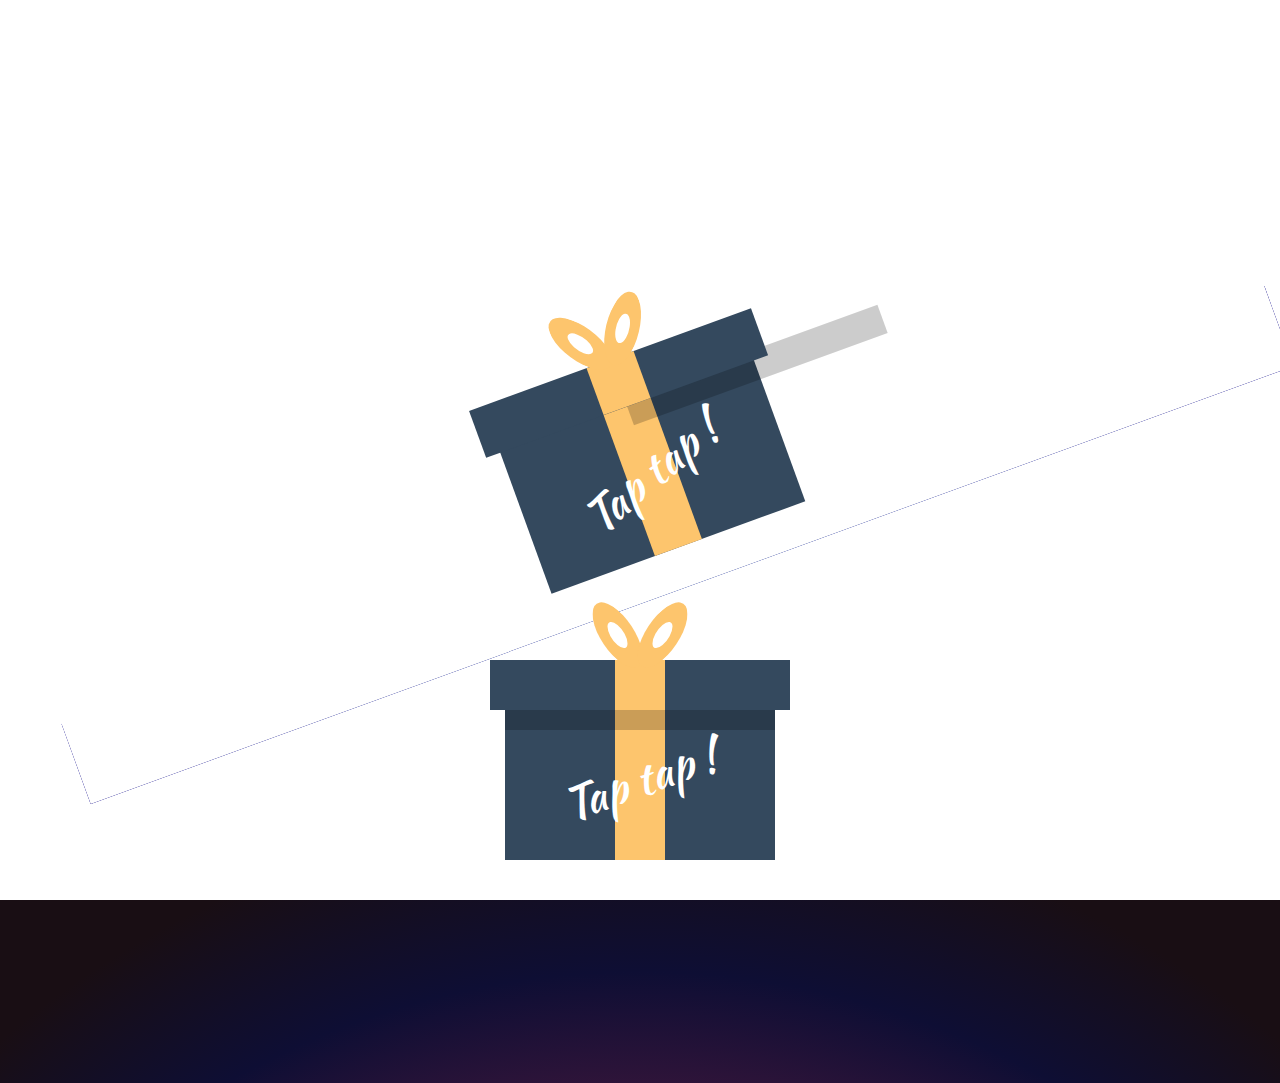
==== index.html @ 87bf0b77 "Update index.html" ====
<!DOCTYPE html>
<html lang="en" >

<head>
  <meta charset="UTF-8">
  <title>kartu ultah</title>
  <link rel="stylesheet" href="css/normalize.min.css">

      <link rel="stylesheet" href="css/style.css">
</head>

<body>

  <div class='moon'>
  <div class='crater1'></div>
  <div class='crater2'></div>
  <div class='crater3'></div>
</div>
<canvas id="canvas"></canvas>
<div id="sea"></div>
<div id="beach"></div>
<img src="https://dl.dropbox.com/s/2k0mtrxc2dqurmh/jumping.png" alt="jumping-people" id="people" />
<img src="https://dl.dropbox.com/s/zoftkmdxyyqr8ce/belair.png" alt="jumping-people" id="car" />

<div id="merrywrap" class="merrywrap">

  <!-- for confetti -->
  <span id="point1" style="display: block;"></span>
  <span id="point2" style="display: block; float: right;"></span>

  <!-- for countdown -->
  <div id="countdown" style="display: none;">
    <h1>Kurang</h1>
    <h1 id="timer">0 Hari 0 Jam 0 Menit 0 Detik</h1>
    <h1>Lagi</h1>
  </div>

  <div class="giftbox">
    <div class="cover">
      <div></div>
    </div>
    <div class="box"></div>
  </div>
  <div class="icons">
    <div class="row"> <!DOCTYPE html>
<html lang="en" >

<head>
  <meta charset="UTF-8">
  <title>kartu ultah</title>

      <link rel="stylesheet" href="css/style.css">
</head>

<body>

  <div class='moon'>
  <div class='crater1'></div>
  <div class='crater2'></div>
  <div class='crater3'></div>
</div>
<canvas id="canvas"></canvas>
<div id="sea"></div>
<div id="beach"></div>
<img src="https://dl.dropbox.com/s/2k0mtrxc2dqurmh/jumping.png" alt="jumping-people" id="people" />
<img src="https://dl.dropbox.com/s/zoftkmdxyyqr8ce/belair.png" alt="jumping-people" id="car" />

<div id="merrywrap" class="merrywrap">

  <!-- for confetti -->
  <span id="point1" style="display: block;"></span>
  <span id="point2" style="display: block; float: right;"></span>

  <!-- for countdown -->
  <div id="countdown" style="display: none;">
    <h1>Kurang</h1>
    <h1 id="timer">0 Hari 0 Jam 0 Menit 0 Detik</h1>
    <h1>Lagi</h1>
  </div>

  <div class="giftbox">
    <div class="cover">
      <div></div>
    </div>
    <div class="box"></div>
  </div>
  <div class="icons">
    <div class="row"> 
      <span>S</span>
      <span>E</span>
      <span>L</span>
      <span>A</span>
      <span>M</span>
      <span>A</span>
      <span>T</span>
    </div>
    <div class="row"> 
      <span>U</span>
      <span>L</span>
      <span>A</span>
      <span>N</span>
      <span>G</span>
      <span> </span>
      <span>T</span>
      <span>A</span>
      <span>H</span>
      <span>U</span>
      <span>N</span>
    </div>
    <div class="row" id="born"></div>
    <div id="name" class="row"></div>
  </div>
</div>

/* <div id="video">
<iframe width="255" height="155" src="https://www.youtube.com/embed/KDxJlW6cxRk?controls=0&loop=1" frameborder="0" allowfullscreen></iframe>
</div>
*/
  
  <div id="video"></div>
 
  <script src='js/confetti.js'></script>
  <script  src="js/index.js"></script>
  <script src="js/countdown.js"></script>




</body>

</html>

      <span>S</span>
      <span>E</span>
      <span>L</span>
      <span>A</span>
      <span>M</span>
      <span>A</span>
      <span>T</span>
    </div>
    <div class="row"> 
      <span>U</span>
      <span>L</span>
      <span>A</span>
      <span>N</span>
      <span>G</span>
      <span> </span>
      <span>T</span>
      <span>A</span>
      <span>H</span>
      <span>U</span>
      <span>N</span>
    </div>
    <div class="row" id="born"></div>
    <div id="name" class="row"></div>
  </div>
</div>

  
  <div id="video"></div>
 
  <script  src="js/index.js"></script>
  <script src="js/countdown.js"></script>




</body>

</html>
---- css/style.css ----
/* Kaushan+Script, oregano, sail */
/* latin-ext */
@font-face {
  font-family: 'Kaushan Script';
  font-style: normal;
  font-weight: 400;
  src: local('Kaushan Script'), local('KaushanScript-Regular'), url(../fonts/vm8vdRfvXFLG3OLnsO15WYS5DG72wNJHMw.woff2) format('woff2');
  unicode-range: U+0100-024F, U+0259, U+1E00-1EFF, U+2020, U+20A0-20AB, U+20AD-20CF, U+2113, U+2C60-2C7F, U+A720-A7FF;
}
/* latin */
@font-face {
  font-family: 'Kaushan Script';
  font-style: normal;
  font-weight: 400;
  src: local('Kaushan Script'), local('KaushanScript-Regular'), url(../fonts/vm8vdRfvXFLG3OLnsO15WYS5DG74wNI.woff2) format('woff2');
  unicode-range: U+0000-00FF, U+0131, U+0152-0153, U+02BB-02BC, U+02C6, U+02DA, U+02DC, U+2000-206F, U+2074, U+20AC, U+2122, U+2191, U+2193, U+2212, U+2215, U+FEFF, U+FFFD;
}

html, body, .container {
  height: 100%;
  font-family: 'Kaushan Script','Sail', cursive;
}

body {
  background: #e74;
  overflow: hidden;
  background-image: linear-gradient(to bottom, #190e14, #0d0d4b 30%, #c76075 80%, #e9b64b 95%);
  background-image: radial-gradient(circle at center bottom, #FD8702, #CC3051 15%, #0E0E34 75%, #190e14 90%);
}

div#beach,
canvas#canvas {
  position: absolute;
  top: 0;
  left: 0;
  width: 100%;
  height: 100%;
}

div#countdown h1 {
  text-align: center;
}

div#beach {
  background-image: url(https://dl.dropbox.com/s/oe0oce2udq44bj5/beachsil2.png);@import url("https://fonts.googleapis.com/css2?family=Indie+Flower");
html, body, .container {
  height: 100%;
  font-family: 'Indie Flower','Sail', cursive;
}

body {
  background: #e74;
  overflow: hidden;
  background-image: linear-gradient(to bottom, #190e14, #0d0d4b 30%, #c76075 80%, #e9b64b 95%);
  background-image: radial-gradient(circle at center bottom, #e9b64b, #c76075 15%, #0d0d4b 75%, #190e14 90%);
}

div#beach,
canvas#canvas {
  position: absolute;
  top: 0;
  left: 0;
  width: 100%;
  height: 100%;
}

div#beach {
  background-image: url(https://dl.dropbox.com/s/oe0oce2udq44bj5/beachsil2.png);
  /* background-size: cover; */
  background-position: bottom right;
  background-size: 1700px;
  background-repeat: no-repeat;
}

div#video {
  position: absolute;
  right: 243px;
  bottom: 200px;
}

div#video iframe {
  width: 255px;
  height: 155px;
}

#people {
  position: absolute;
  bottom: 65px;
  left: 40px;
  width: 140px;
}

#car {
  position: absolute;
  bottom: 46px;
  left: 180px;
  width: 230px;
}

div#sea {
  background-color: blue;
  height: 85px;
  position: absolute;
  bottom: 0;
  left: 0;
  width: 100%;
  background-image: radial-gradient(circle at center top, #23485a, #0d0246);
}

.merrywrap {
  position: absolute;
  right: 0px;
  left: 0px;
  bottom: 0px;
  top: 0px;
  background-color: #d44;
  transition: background-color .5s ease;
}

.giftbox {
  position: absolute;
  width: 300px;
  height: 200px;
  left: 50%;
  margin-left: -150px;
  bottom: 40px;
  z-index: 10;
}
.giftbox > div {
  background: #34495e;
  position: absolute;
}
.giftbox > div:after, .giftbox > div:before {
  position: absolute;
  content: "";
  top: 0;
}
.giftbox:after {
  position: absolute;
  color: #fff;
  width: 100%;
  content: "Click Me!";
  left: 0;
  bottom: 0;
  font-size: 24px;
  text-align: center;
  transform: rotate(-20deg);
  transform-origin: 0 0;
}
.giftbox .cover {
  width: 100%;
  top: 0;
  left: 0;
  height: 25%;
  z-index: 2;
}
.giftbox .cover:before {
  position: absolute;
  height: 100%;
  left: 50%;
  width: 50px;
  transform: translateX(-50%);
  background: #fdc56d;
}
.giftbox .cover > div {
  position: absolute;
  width: 50px;
  height: 50px;
  left: 50%;
  top: -50px;
  transform: translateX(-50%);
}
.giftbox .cover > div:before, .giftbox .cover > div:after {
  position: absolute;
  left: 0;
  top: 0;
  width: 100%;
  height: 100%;
  content: "";
  box-shadow: inset 0 0 0 15px #fdc56d;
  border-radius: 30px;
  transform-origin: 50% 100%;
}
.giftbox .cover > div:before {
  transform: translateX(-45%) skewY(40deg);
}
.giftbox .cover > div:after {
  transform: translateX(45%) skewY(-40deg);
}
.giftbox .box {
  right: 5%;
  left: 5%;
  height: 80%;
  bottom: 0;
}
.giftbox .box:before {
  width: 50px;
  height: 100%;
  left: 50%;
  transform: translateX(-50%);
  background: #fdc56d;
}
.giftbox .box:after {
  width: 100%;
  height: 30px;
  background: rgba(0, 0, 0, 0.2);
}

.icons {
  position: absolute;
  left: 10px;
  /*top:50%;
  width: 100%;*/
  height: auto;
  transform: translateY(10px) rotate(-20deg);
}
.icons .row {
  width: 100%;
  text-align: center;
}
.icons .row span {
  color: #e5e5e5;
  text-shadow: 4px 4px 0 rgba(96, 125, 139, 0.4);
  font-size: 50px;
  display: inline-block;
  opacity: 0;
  transition: transform 0.5s ease-in, opacity 0.7s;
}

.step-1 .giftbox {
  animation: wobble 0.5s linear infinite forwards;
}
.step-1 .cover {
  animation: wobble 0.5s linear infinite  0.1s forwards;
}
.step-1 .icons .row span {
  opacity: 1;
}

.step-2 .giftbox:after {
  opacity: 0;
}

.step-3 .giftbox,
.step-4 .giftbox {
  opacity: 0;
  z-index: 1;
}
.step-3 .giftbox:after,
.step-4 .giftbox:after {
  opacity: 0;
}

.step-2 .giftbox .cover {
  animation: flyUp 0.4s ease-in forwards;
}
.step-2 .giftbox .box {
  animation: flyDown 0.2s ease-in 0.05s forwards;
}

@keyframes wobble {
  25% {
    transform: rotate(4deg);
  }
  75% {
    transform: rotate(-2deg);
  }
}
@keyframes flyUp {
  75% {
    opacity: 1;
  }
  100% {
    transform: translateY(-1000px) rotate(20deg);
    opacity: 0;
  }
}
@keyframes flyDown {
  75% {
    opacity: 1;
  }
  100% {
    transform: translateY(100%);
    opacity: 0;
  }
}
.step-1 .icons .row span {
  opacity: 0;
}

.step-1 .icons .row span:first-child {
  transform: translateY(700%) translateX(600%);
}

.step-1 .icons .row span:nth-child(2) {
  transform: translateY(700%) translateX(500%);
}

.step-1 .icons .row span:nth-child(3) {
  transform: translateY(700%) translateX(400%);
}

.step-1 .icons .row span:nth-child(4) {
  transform: translateY(700%) translateX(300%);
}

.step-1 .icons .row span:nth-child(5) {
  transform: translateY(700%) translateX(200%);
}

.step-1 .icons .row span:nth-child(6) {
  transform: translateY(700%) translateX(100%);
}

.step-1 .icons .row span:nth-child(7) {
  transform: translateY(700%) translateX(0);
}

.step-1 .icons .row span:nth-child(8) {
  transform: translateY(700%) translateX(-100%);
}

.step-1 .icons .row span:nth-child(9) {
  transform: translateY(700%) translateX(-200%);
}

.step-1 .icons .row span:nth-child(10) {
  transform: translateY(700%) translateX(-300%);
}

.step-1 .icons .row span:nth-child(11) {
  transform: translateY(700%) translateX(-400%);
}

.step-1 .icons .row span:nth-child(12) {
  transform: translateY(700%) translateX(-500%);
}

.step-1 .icons .row span:nth-child(13) {
  transform: translateY(700%) translateX(-600%);
}

.step-2 .icons .row span:nth-child(2) {
  -webkit-transition-delay: 0.1s;
  transition-delay: 0.1s;
}

.step-2 .icons .row span:nth-child(3) {
  -webkit-transition-delay: 0.15s;
  transition-delay: 0.15s;
}

.step-2 .icons .row span:nth-child(4) {
  -webkit-transition-delay: 0.2s;
  transition-delay: 0.2s;
}

.step-2 .icons .row span:nth-child(5) {
  -webkit-transition-delay: 0.25s;
  transition-delay: 0.25s;
}

.step-2 .icons .row span:nth-child(6) {
  -webkit-transition-delay: 0.3s;
  transition-delay: 0.3s;
}

.step-2 .icons .row span:nth-child(7) {
  -webkit-transition-delay: 0.35s;
  transition-delay: 0.35s;
}

.step-2 .icons .row span:nth-child(8) {
  -webkit-transition-delay: 0.4s;
  transition-delay: 0.4s;
}

.step-2 .icons .row span:nth-child(9) {
  -webkit-transition-delay: 0.45s;
  transition-delay: 0.45s;
}

.step-2 .icons .row span:nth-child(10) {
  -webkit-transition-delay: 0.5s;
  transition-delay: 0.5s;
}

.step-2 .icons .row span:nth-child(11) {
  -webkit-transition-delay: 0.55s;
  transition-delay: 0.55s;
}

.step-2 .icons .row span:nth-child(12) {
  -webkit-transition-delay: 0.6s;
  transition-delay: 0.6s;
}

.step-2 .icons .row span:nth-child(13) {
  -webkit-transition-delay: 0.65s;
  transition-delay: 0.65s;
}

.step-2 .icons span, .step-3 .icons span, .step-4 .icons span {
  opacity: 1;
  transition-timing-function: cubic-bezier(0, 0, 0.2, 0.91);
}

.step-4 .icons .row span, .step-3 .icons .row span {
  /*animation: wobble 0.6s linear infinite forwards;*/
  color: #c6e2ff;
  animation: neon .08s ease-in-out infinite alternate;
}

.step-4 .icons .row span:nth-child(even), .step-3 .icons .row span:nth-child(even) {
  animation-duration: 0.7s;
}

@keyframes neon {
  from {
    text-shadow: 0 0 6px rgba(202, 228, 225, 0.92), 0 0 30px rgba(202, 228, 225, 0.34), 0 0 12px rgba(30, 132, 242, 0.52), 0 0 21px rgba(30, 132, 242, 0.92), 0 0 34px rgba(30, 132, 242, 0.78), 0 0 54px rgba(30, 132, 242, 0.92);
  }
  to {
    text-shadow: 0 0 6px rgba(202, 228, 225, 0.98), 0 0 30px rgba(202, 228, 225, 0.42), 0 0 12px rgba(30, 132, 242, 0.58), 0 0 22px rgba(30, 132, 242, 0.84), 0 0 38px rgba(30, 132, 242, 0.88), 0 0 60px #1e84f2;
  }
}
.moon {
  position: absolute;
  top: 10%;
  right: 200px;
  width: 100px;
  height: 100px;
  border-radius: 50%;
  background: #ddd;
  box-shadow: inset 20px -10px 0 0 #b9b9b9;
}

.moon .crater1 {
  position: absolute;
  width: 30px;
  height: 30px;
  border-radius: 50%;
  background: #bbb;
  box-shadow: inset -3px 1.5px 0 0 #aaa;
  top: 20px;
  right: 20px;
}

.moon .crater2 {
  position: absolute;
  width: 10px;
  height: 10px;
  border-radius: 50%;
  background: #bbb;
  box-shadow: inset -1px 0.5px 0 0 #aaa;
  top: 45px;
  right: 50px;
}

.moon .crater3 {
  position: absolute;
  width: 15px;
  height: 15px;
  border-radius: 50%;
  background: #bbb;
  box-shadow: inset -1.5px 0.75px 0 0 #aaa;
  top: 60px;
  right: 25px;
}

@media (min-width: 1000px) {
  .icons {
    left: 30px;
  }

  .icons .row span {
    font-size: 56px;
  }

  #people {
    left: 80px;
    bottom: 70px;
    width: 160px;
  }

  div#beach {
    background-size: 2000px;
  }

  div#video {
    right: 290px;
    bottom: 235px;
  }

  div#video iframe {
    width: 295px;
    height: 185px;
  }

  .moon {
    right: 230px;
  }
}


  /* background-size: cover; */
  background-position: bottom right;
  background-size: 1700px;
  background-repeat: no-repeat;
}

div#video {
  position: absolute;
  right: 243px;
  bottom: 200px;
}

div#video iframe {
  width: 255px;
  height: 155px;
}

#people {
  position: absolute;
  bottom: 65px;
  left: 40px;
  width: 140px;
}

#car {
  position: absolute;
  bottom: 46px;
  left: 180px;
  width: 230px;
}

div#sea {
  background-color: blue;
  height: 85px;
  position: absolute;
  bottom: 0;
  left: 0;
  width: 100%;
  background-image: radial-gradient(circle at center top, #23485a, #0d0246);
}

.merrywrap {
  position: absolute;
  right: 0px;
  left: 0px;
  bottom: 0px;
  top: 0px;
  background-color: #fff;
  transition: background-color .5s ease;
}

.giftbox {
  position: absolute;
  width: 300px;
  height: 200px;
  left: 50%;
  margin-left: -150px;
  bottom: 40px;
  z-index: 10;
}
.giftbox > div {
  background: #34495e;
  position: absolute;
}
.giftbox > div:after, .giftbox > div:before {
  position: absolute;
  content: "";
  top: 0;
}
.giftbox:after {
  position: absolute;
  color: #fff;
  width: 100%;
  content: "Tap tap !";
  left: 0;
  bottom: 0;
  font-size: 45px;
  text-align: center;
  transform: rotate(-20deg);
  transform-origin: 0 0;
}
.giftbox .cover {
  width: 100%;
  top: 0;
  left: 0;
  height: 25%;
  z-index: 2;
}
.giftbox .cover:before {
  position: absolute;
  height: 100%;
  left: 50%;
  width: 50px;
  transform: translateX(-50%);
  background: #fdc56d;
}
.giftbox .cover > div {
  position: absolute;
  width: 50px;
  height: 50px;
  left: 50%;
  top: -50px;
  transform: translateX(-50%);
}
.giftbox .cover > div:before, .giftbox .cover > div:after {
  position: absolute;
  left: 0;
  top: 0;
  width: 100%;
  height: 100%;
  content: "";
  box-shadow: inset 0 0 0 15px #fdc56d;
  border-radius: 30px;
  transform-origin: 50% 100%;
}
.giftbox .cover > div:before {
  transform: translateX(-45%) skewY(40deg);
}
.giftbox .cover > div:after {
  transform: translateX(45%) skewY(-40deg);
}
.giftbox .box {
  right: 5%;
  left: 5%;
  height: 80%;
  bottom: 0;
}
.giftbox .box:before {
  width: 50px;
  height: 100%;
  left: 50%;
  transform: translateX(-50%);
  background: #fdc56d;
}
.giftbox .box:after {
  width: 100%;
  height: 30px;
  background: rgba(0, 0, 0, 0.2);
}

.icons {
  position: absolute;
  left: 10px;
  top:50%;
  width: 100%;
  height: auto;
  transform: translateY(10px) rotate(-20deg);
}
.icons .row {
  width: 100%;
  text-align: center;
}
.icons .row span {
  color: #888;
  text-shadow: 4px 4px 0 rgba(96, 125, 139, 0.4);
  font-size: 3rem;
  min-width: 0.5rem;
  display: inline-block;
  opacity: 0;
  transition: transform 0.5s ease-in, opacity 0.7s;
}

.step-1 .giftbox {
  animation: wobble 0.5s linear infinite forwards;
}
.step-1 .cover {
  animation: wobble 0.5s linear infinite  0.1s forwards;
}
.step-1 .icons .row span {
  opacity: 1;
}

.step-2 .giftbox:after {
  opacity: 0;
}

.step-3 .giftbox,
.step-4 .giftbox {
  opacity: 0;
  z-index: 1;
}
.step-3 .giftbox:after,
.step-4 .giftbox:after {
  opacity: 0;
}

.step-2 .giftbox .cover {
  animation: flyUp 0.4s ease-in forwards;
}
.step-2 .giftbox .box {
  animation: flyDown 0.2s ease-in 0.05s forwards;
}

@keyframes wobble {
  25% {
    transform: rotate(4deg);
  }
  75% {
    transform: rotate(-2deg);
  }
}
@keyframes flyUp {
  75% {
    opacity: 1;
  }
  100% {
    transform: translateY(-1000px) rotate(20deg);
    opacity: 0;
  }
}
@keyframes flyDown {
  75% {
    opacity: 1;
  }
  100% {
    transform: translateY(100%);
    opacity: 0;
  }
}
.step-1 .icons .row span {
  opacity: 0;
}

.step-1 .icons .row span:first-child {
  transform: translateY(700%) translateX(600%);
}

.step-1 .icons .row span:nth-child(2) {
  transform: translateY(700%) translateX(500%);
}

.step-1 .icons .row span:nth-child(3) {
  transform: translateY(700%) translateX(400%);
}

.step-1 .icons .row span:nth-child(4) {
  transform: translateY(700%) translateX(300%);
}

.step-1 .icons .row span:nth-child(5) {
  transform: translateY(700%) translateX(200%);
}

.step-1 .icons .row span:nth-child(6) {
  transform: translateY(700%) translateX(100%);
}

.step-1 .icons .row span:nth-child(7) {
  transform: translateY(700%) translateX(0);
}

.step-1 .icons .row span:nth-child(8) {
  transform: translateY(700%) translateX(-100%);
}

.step-1 .icons .row span:nth-child(9) {
  transform: translateY(700%) translateX(-200%);
}

.step-1 .icons .row span:nth-child(10) {
  transform: translateY(700%) translateX(-300%);
}

.step-1 .icons .row span:nth-child(11) {
  transform: translateY(700%) translateX(-400%);
}

.step-1 .icons .row span:nth-child(12) {
  transform: translateY(700%) translateX(-500%);
}

.step-1 .icons .row span:nth-child(13) {
  transform: translateY(700%) translateX(-600%);
}

.step-2 .icons .row span:nth-child(2) {
  -webkit-transition-delay: 0.1s;
  transition-delay: 0.1s;
}

.step-2 .icons .row span:nth-child(3) {
  -webkit-transition-delay: 0.15s;
  transition-delay: 0.15s;
}

.step-2 .icons .row span:nth-child(4) {
  -webkit-transition-delay: 0.2s;
  transition-delay: 0.2s;
}

.step-2 .icons .row span:nth-child(5) {
  -webkit-transition-delay: 0.25s;
  transition-delay: 0.25s;
}

.step-2 .icons .row span:nth-child(6) {
  -webkit-transition-delay: 0.3s;
  transition-delay: 0.3s;
}

.step-2 .icons .row span:nth-child(7) {
  -webkit-transition-delay: 0.35s;
  transition-delay: 0.35s;
}

.step-2 .icons .row span:nth-child(8) {
  -webkit-transition-delay: 0.4s;
  transition-delay: 0.4s;
}

.step-2 .icons .row span:nth-child(9) {
  -webkit-transition-delay: 0.45s;
  transition-delay: 0.45s;
}

.step-2 .icons .row span:nth-child(10) {
  -webkit-transition-delay: 0.5s;
  transition-delay: 0.5s;
}

.step-2 .icons .row span:nth-child(11) {
  -webkit-transition-delay: 0.55s;
  transition-delay: 0.55s;
}

.step-2 .icons .row span:nth-child(12) {
  -webkit-transition-delay: 0.6s;
  transition-delay: 0.6s;
}

.step-2 .icons .row span:nth-child(13) {
  -webkit-transition-delay: 0.65s;
  transition-delay: 0.65s;
}

.step-2 .icons span, .step-3 .icons span, .step-4 .icons span {
  opacity: 1;
  transition-timing-function: cubic-bezier(0, 0, 0.2, 0.91);
}

.step-4 .icons .row span, .step-3 .icons .row span {
  /*animation: wobble 0.6s linear infinite forwards;*/
  color: #c6e2ff;
  animation: neon .08s ease-in-out infinite alternate;
}

.step-4 .icons .row span:nth-child(even), .step-3 .icons .row span:nth-child(even) {
  animation-duration: 0.7s;
}

@keyframes neon {
  from {
    text-shadow: 0 0 6px rgba(202, 228, 225, 0.92), 0 0 30px rgba(202, 228, 225, 0.34), 0 0 12px rgba(30, 132, 242, 0.52), 0 0 21px rgba(30, 132, 242, 0.92), 0 0 34px rgba(30, 132, 242, 0.78), 0 0 54px rgba(30, 132, 242, 0.92);
  }
  to {
    text-shadow: 0 0 6px rgba(202, 228, 225, 0.98), 0 0 30px rgba(202, 228, 225, 0.42), 0 0 12px rgba(30, 132, 242, 0.58), 0 0 22px rgba(30, 132, 242, 0.84), 0 0 38px rgba(30, 132, 242, 0.88), 0 0 60px #1e84f2;
  }
}
.moon {
  position: absolute;
  top: 10%;
  right: 200px;
  width: 100px;
  height: 100px;
  border-radius: 50%;
  background: #ddd;
  box-shadow: inset 20px -10px 0 0 #b9b9b9;
}

.moon .crater1 {
  position: absolute;
  width: 30px;
  height: 30px;
  border-radius: 50%;
  background: #bbb;
  box-shadow: inset -3px 1.5px 0 0 #aaa;
  top: 20px;
  right: 20px;
}

.moon .crater2 {
  position: absolute;
  width: 10px;
  height: 10px;
  border-radius: 50%;
  background: #bbb;
  box-shadow: inset -1px 0.5px 0 0 #aaa;
  top: 45px;
  right: 50px;
}

.moon .crater3 {
  position: absolute;
  width: 15px;
  height: 15px;
  border-radius: 50%;
  background: #bbb;
  box-shadow: inset -1.5px 0.75px 0 0 #aaa;
  top: 60px;
  right: 25px;
}

@media (min-width: 1000px) {
  .icons {
    left: 30px;
  }

  .icons .row span {
    font-size: 56px;
  }

  #people {
    left: 80px;
    bottom: 70px;
    width: 160px;
  }

  div#beach {
    background-size: 2000px;
  }

  div#video {
    right: 290px;
    bottom: 235px;
  }

  div#video iframe {
    width: 295px;
    height: 185px;
  }

  .moon {
    right: 230px;
  }
}
---- css/style.css ----
/* Kaushan+Script, oregano, sail */
/* latin-ext */
@font-face {
  font-family: 'Kaushan Script';
  font-style: normal;
  font-weight: 400;
  src: local('Kaushan Script'), local('KaushanScript-Regular'), url(../fonts/vm8vdRfvXFLG3OLnsO15WYS5DG72wNJHMw.woff2) format('woff2');
  unicode-range: U+0100-024F, U+0259, U+1E00-1EFF, U+2020, U+20A0-20AB, U+20AD-20CF, U+2113, U+2C60-2C7F, U+A720-A7FF;
}
/* latin */
@font-face {
  font-family: 'Kaushan Script';
  font-style: normal;
  font-weight: 400;
  src: local('Kaushan Script'), local('KaushanScript-Regular'), url(../fonts/vm8vdRfvXFLG3OLnsO15WYS5DG74wNI.woff2) format('woff2');
  unicode-range: U+0000-00FF, U+0131, U+0152-0153, U+02BB-02BC, U+02C6, U+02DA, U+02DC, U+2000-206F, U+2074, U+20AC, U+2122, U+2191, U+2193, U+2212, U+2215, U+FEFF, U+FFFD;
}

html, body, .container {
  height: 100%;
  font-family: 'Kaushan Script','Sail', cursive;
}

body {
  background: #e74;
  overflow: hidden;
  background-image: linear-gradient(to bottom, #190e14, #0d0d4b 30%, #c76075 80%, #e9b64b 95%);
  background-image: radial-gradient(circle at center bottom, #FD8702, #CC3051 15%, #0E0E34 75%, #190e14 90%);
}

div#beach,
canvas#canvas {
  position: absolute;
  top: 0;
  left: 0;
  width: 100%;
  height: 100%;
}

div#countdown h1 {
  text-align: center;
}

div#beach {
  background-image: url(https://dl.dropbox.com/s/oe0oce2udq44bj5/beachsil2.png);@import url("https://fonts.googleapis.com/css2?family=Indie+Flower");
html, body, .container {
  height: 100%;
  font-family: 'Indie Flower','Sail', cursive;
}

body {
  background: #e74;
  overflow: hidden;
  background-image: linear-gradient(to bottom, #190e14, #0d0d4b 30%, #c76075 80%, #e9b64b 95%);
  background-image: radial-gradient(circle at center bottom, #e9b64b, #c76075 15%, #0d0d4b 75%, #190e14 90%);
}

div#beach,
canvas#canvas {
  position: absolute;
  top: 0;
  left: 0;
  width: 100%;
  height: 100%;
}

div#beach {
  background-image: url(https://dl.dropbox.com/s/oe0oce2udq44bj5/beachsil2.png);
  /* background-size: cover; */
  background-position: bottom right;
  background-size: 1700px;
  background-repeat: no-repeat;
}

div#video {
  position: absolute;
  right: 243px;
  bottom: 200px;
}

div#video iframe {
  width: 255px;
  height: 155px;
}

#people {
  position: absolute;
  bottom: 65px;
  left: 40px;
  width: 140px;
}

#car {
  position: absolute;
  bottom: 46px;
  left: 180px;
  width: 230px;
}

div#sea {
  background-color: blue;
  height: 85px;
  position: absolute;
  bottom: 0;
  left: 0;
  width: 100%;
  background-image: radial-gradient(circle at center top, #23485a, #0d0246);
}

.merrywrap {
  position: absolute;
  right: 0px;
  left: 0px;
  bottom: 0px;
  top: 0px;
  background-color: #d44;
  transition: background-color .5s ease;
}

.giftbox {
  position: absolute;
  width: 300px;
  height: 200px;
  left: 50%;
  margin-left: -150px;
  bottom: 40px;
  z-index: 10;
}
.giftbox > div {
  background: #34495e;
  position: absolute;
}
.giftbox > div:after, .giftbox > div:before {
  position: absolute;
  content: "";
  top: 0;
}
.giftbox:after {
  position: absolute;
  color: #fff;
  width: 100%;
  content: "Click Me!";
  left: 0;
  bottom: 0;
  font-size: 24px;
  text-align: center;
  transform: rotate(-20deg);
  transform-origin: 0 0;
}
.giftbox .cover {
  width: 100%;
  top: 0;
  left: 0;
  height: 25%;
  z-index: 2;
}
.giftbox .cover:before {
  position: absolute;
  height: 100%;
  left: 50%;
  width: 50px;
  transform: translateX(-50%);
  background: #fdc56d;
}
.giftbox .cover > div {
  position: absolute;
  width: 50px;
  height: 50px;
  left: 50%;
  top: -50px;
  transform: translateX(-50%);
}
.giftbox .cover > div:before, .giftbox .cover > div:after {
  position: absolute;
  left: 0;
  top: 0;
  width: 100%;
  height: 100%;
  content: "";
  box-shadow: inset 0 0 0 15px #fdc56d;
  border-radius: 30px;
  transform-origin: 50% 100%;
}
.giftbox .cover > div:before {
  transform: translateX(-45%) skewY(40deg);
}
.giftbox .cover > div:after {
  transform: translateX(45%) skewY(-40deg);
}
.giftbox .box {
  right: 5%;
  left: 5%;
  height: 80%;
  bottom: 0;
}
.giftbox .box:before {
  width: 50px;
  height: 100%;
  left: 50%;
  transform: translateX(-50%);
  background: #fdc56d;
}
.giftbox .box:after {
  width: 100%;
  height: 30px;
  background: rgba(0, 0, 0, 0.2);
}

.icons {
  position: absolute;
  left: 10px;
  /*top:50%;
  width: 100%;*/
  height: auto;
  transform: translateY(10px) rotate(-20deg);
}
.icons .row {
  width: 100%;
  text-align: center;
}
.icons .row span {
  color: #e5e5e5;
  text-shadow: 4px 4px 0 rgba(96, 125, 139, 0.4);
  font-size: 50px;
  display: inline-block;
  opacity: 0;
  transition: transform 0.5s ease-in, opacity 0.7s;
}

.step-1 .giftbox {
  animation: wobble 0.5s linear infinite forwards;
}
.step-1 .cover {
  animation: wobble 0.5s linear infinite  0.1s forwards;
}
.step-1 .icons .row span {
  opacity: 1;
}

.step-2 .giftbox:after {
  opacity: 0;
}

.step-3 .giftbox,
.step-4 .giftbox {
  opacity: 0;
  z-index: 1;
}
.step-3 .giftbox:after,
.step-4 .giftbox:after {
  opacity: 0;
}

.step-2 .giftbox .cover {
  animation: flyUp 0.4s ease-in forwards;
}
.step-2 .giftbox .box {
  animation: flyDown 0.2s ease-in 0.05s forwards;
}

@keyframes wobble {
  25% {
    transform: rotate(4deg);
  }
  75% {
    transform: rotate(-2deg);
  }
}
@keyframes flyUp {
  75% {
    opacity: 1;
  }
  100% {
    transform: translateY(-1000px) rotate(20deg);
    opacity: 0;
  }
}
@keyframes flyDown {
  75% {
    opacity: 1;
  }
  100% {
    transform: translateY(100%);
    opacity: 0;
  }
}
.step-1 .icons .row span {
  opacity: 0;
}

.step-1 .icons .row span:first-child {
  transform: translateY(700%) translateX(600%);
}

.step-1 .icons .row span:nth-child(2) {
  transform: translateY(700%) translateX(500%);
}

.step-1 .icons .row span:nth-child(3) {
  transform: translateY(700%) translateX(400%);
}

.step-1 .icons .row span:nth-child(4) {
  transform: translateY(700%) translateX(300%);
}

.step-1 .icons .row span:nth-child(5) {
  transform: translateY(700%) translateX(200%);
}

.step-1 .icons .row span:nth-child(6) {
  transform: translateY(700%) translateX(100%);
}

.step-1 .icons .row span:nth-child(7) {
  transform: translateY(700%) translateX(0);
}

.step-1 .icons .row span:nth-child(8) {
  transform: translateY(700%) translateX(-100%);
}

.step-1 .icons .row span:nth-child(9) {
  transform: translateY(700%) translateX(-200%);
}

.step-1 .icons .row span:nth-child(10) {
  transform: translateY(700%) translateX(-300%);
}

.step-1 .icons .row span:nth-child(11) {
  transform: translateY(700%) translateX(-400%);
}

.step-1 .icons .row span:nth-child(12) {
  transform: translateY(700%) translateX(-500%);
}

.step-1 .icons .row span:nth-child(13) {
  transform: translateY(700%) translateX(-600%);
}

.step-2 .icons .row span:nth-child(2) {
  -webkit-transition-delay: 0.1s;
  transition-delay: 0.1s;
}

.step-2 .icons .row span:nth-child(3) {
  -webkit-transition-delay: 0.15s;
  transition-delay: 0.15s;
}

.step-2 .icons .row span:nth-child(4) {
  -webkit-transition-delay: 0.2s;
  transition-delay: 0.2s;
}

.step-2 .icons .row span:nth-child(5) {
  -webkit-transition-delay: 0.25s;
  transition-delay: 0.25s;
}

.step-2 .icons .row span:nth-child(6) {
  -webkit-transition-delay: 0.3s;
  transition-delay: 0.3s;
}

.step-2 .icons .row span:nth-child(7) {
  -webkit-transition-delay: 0.35s;
  transition-delay: 0.35s;
}

.step-2 .icons .row span:nth-child(8) {
  -webkit-transition-delay: 0.4s;
  transition-delay: 0.4s;
}

.step-2 .icons .row span:nth-child(9) {
  -webkit-transition-delay: 0.45s;
  transition-delay: 0.45s;
}

.step-2 .icons .row span:nth-child(10) {
  -webkit-transition-delay: 0.5s;
  transition-delay: 0.5s;
}

.step-2 .icons .row span:nth-child(11) {
  -webkit-transition-delay: 0.55s;
  transition-delay: 0.55s;
}

.step-2 .icons .row span:nth-child(12) {
  -webkit-transition-delay: 0.6s;
  transition-delay: 0.6s;
}

.step-2 .icons .row span:nth-child(13) {
  -webkit-transition-delay: 0.65s;
  transition-delay: 0.65s;
}

.step-2 .icons span, .step-3 .icons span, .step-4 .icons span {
  opacity: 1;
  transition-timing-function: cubic-bezier(0, 0, 0.2, 0.91);
}

.step-4 .icons .row span, .step-3 .icons .row span {
  /*animation: wobble 0.6s linear infinite forwards;*/
  color: #c6e2ff;
  animation: neon .08s ease-in-out infinite alternate;
}

.step-4 .icons .row span:nth-child(even), .step-3 .icons .row span:nth-child(even) {
  animation-duration: 0.7s;
}

@keyframes neon {
  from {
    text-shadow: 0 0 6px rgba(202, 228, 225, 0.92), 0 0 30px rgba(202, 228, 225, 0.34), 0 0 12px rgba(30, 132, 242, 0.52), 0 0 21px rgba(30, 132, 242, 0.92), 0 0 34px rgba(30, 132, 242, 0.78), 0 0 54px rgba(30, 132, 242, 0.92);
  }
  to {
    text-shadow: 0 0 6px rgba(202, 228, 225, 0.98), 0 0 30px rgba(202, 228, 225, 0.42), 0 0 12px rgba(30, 132, 242, 0.58), 0 0 22px rgba(30, 132, 242, 0.84), 0 0 38px rgba(30, 132, 242, 0.88), 0 0 60px #1e84f2;
  }
}
.moon {
  position: absolute;
  top: 10%;
  right: 200px;
  width: 100px;
  height: 100px;
  border-radius: 50%;
  background: #ddd;
  box-shadow: inset 20px -10px 0 0 #b9b9b9;
}

.moon .crater1 {
  position: absolute;
  width: 30px;
  height: 30px;
  border-radius: 50%;
  background: #bbb;
  box-shadow: inset -3px 1.5px 0 0 #aaa;
  top: 20px;
  right: 20px;
}

.moon .crater2 {
  position: absolute;
  width: 10px;
  height: 10px;
  border-radius: 50%;
  background: #bbb;
  box-shadow: inset -1px 0.5px 0 0 #aaa;
  top: 45px;
  right: 50px;
}

.moon .crater3 {
  position: absolute;
  width: 15px;
  height: 15px;
  border-radius: 50%;
  background: #bbb;
  box-shadow: inset -1.5px 0.75px 0 0 #aaa;
  top: 60px;
  right: 25px;
}

@media (min-width: 1000px) {
  .icons {
    left: 30px;
  }

  .icons .row span {
    font-size: 56px;
  }

  #people {
    left: 80px;
    bottom: 70px;
    width: 160px;
  }

  div#beach {
    background-size: 2000px;
  }

  div#video {
    right: 290px;
    bottom: 235px;
  }

  div#video iframe {
    width: 295px;
    height: 185px;
  }

  .moon {
    right: 230px;
  }
}


  /* background-size: cover; */
  background-position: bottom right;
  background-size: 1700px;
  background-repeat: no-repeat;
}

div#video {
  position: absolute;
  right: 243px;
  bottom: 200px;
}

div#video iframe {
  width: 255px;
  height: 155px;
}

#people {
  position: absolute;
  bottom: 65px;
  left: 40px;
  width: 140px;
}

#car {
  position: absolute;
  bottom: 46px;
  left: 180px;
  width: 230px;
}

div#sea {
  background-color: blue;
  height: 85px;
  position: absolute;
  bottom: 0;
  left: 0;
  width: 100%;
  background-image: radial-gradient(circle at center top, #23485a, #0d0246);
}

.merrywrap {
  position: absolute;
  right: 0px;
  left: 0px;
  bottom: 0px;
  top: 0px;
  background-color: #fff;
  transition: background-color .5s ease;
}

.giftbox {
  position: absolute;
  width: 300px;
  height: 200px;
  left: 50%;
  margin-left: -150px;
  bottom: 40px;
  z-index: 10;
}
.giftbox > div {
  background: #34495e;
  position: absolute;
}
.giftbox > div:after, .giftbox > div:before {
  position: absolute;
  content: "";
  top: 0;
}
.giftbox:after {
  position: absolute;
  color: #fff;
  width: 100%;
  content: "Tap tap !";
  left: 0;
  bottom: 0;
  font-size: 45px;
  text-align: center;
  transform: rotate(-20deg);
  transform-origin: 0 0;
}
.giftbox .cover {
  width: 100%;
  top: 0;
  left: 0;
  height: 25%;
  z-index: 2;
}
.giftbox .cover:before {
  position: absolute;
  height: 100%;
  left: 50%;
  width: 50px;
  transform: translateX(-50%);
  background: #fdc56d;
}
.giftbox .cover > div {
  position: absolute;
  width: 50px;
  height: 50px;
  left: 50%;
  top: -50px;
  transform: translateX(-50%);
}
.giftbox .cover > div:before, .giftbox .cover > div:after {
  position: absolute;
  left: 0;
  top: 0;
  width: 100%;
  height: 100%;
  content: "";
  box-shadow: inset 0 0 0 15px #fdc56d;
  border-radius: 30px;
  transform-origin: 50% 100%;
}
.giftbox .cover > div:before {
  transform: translateX(-45%) skewY(40deg);
}
.giftbox .cover > div:after {
  transform: translateX(45%) skewY(-40deg);
}
.giftbox .box {
  right: 5%;
  left: 5%;
  height: 80%;
  bottom: 0;
}
.giftbox .box:before {
  width: 50px;
  height: 100%;
  left: 50%;
  transform: translateX(-50%);
  background: #fdc56d;
}
.giftbox .box:after {
  width: 100%;
  height: 30px;
  background: rgba(0, 0, 0, 0.2);
}

.icons {
  position: absolute;
  left: 10px;
  top:50%;
  width: 100%;
  height: auto;
  transform: translateY(10px) rotate(-20deg);
}
.icons .row {
  width: 100%;
  text-align: center;
}
.icons .row span {
  color: #888;
  text-shadow: 4px 4px 0 rgba(96, 125, 139, 0.4);
  font-size: 3rem;
  min-width: 0.5rem;
  display: inline-block;
  opacity: 0;
  transition: transform 0.5s ease-in, opacity 0.7s;
}

.step-1 .giftbox {
  animation: wobble 0.5s linear infinite forwards;
}
.step-1 .cover {
  animation: wobble 0.5s linear infinite  0.1s forwards;
}
.step-1 .icons .row span {
  opacity: 1;
}

.step-2 .giftbox:after {
  opacity: 0;
}

.step-3 .giftbox,
.step-4 .giftbox {
  opacity: 0;
  z-index: 1;
}
.step-3 .giftbox:after,
.step-4 .giftbox:after {
  opacity: 0;
}

.step-2 .giftbox .cover {
  animation: flyUp 0.4s ease-in forwards;
}
.step-2 .giftbox .box {
  animation: flyDown 0.2s ease-in 0.05s forwards;
}

@keyframes wobble {
  25% {
    transform: rotate(4deg);
  }
  75% {
    transform: rotate(-2deg);
  }
}
@keyframes flyUp {
  75% {
    opacity: 1;
  }
  100% {
    transform: translateY(-1000px) rotate(20deg);
    opacity: 0;
  }
}
@keyframes flyDown {
  75% {
    opacity: 1;
  }
  100% {
    transform: translateY(100%);
    opacity: 0;
  }
}
.step-1 .icons .row span {
  opacity: 0;
}

.step-1 .icons .row span:first-child {
  transform: translateY(700%) translateX(600%);
}

.step-1 .icons .row span:nth-child(2) {
  transform: translateY(700%) translateX(500%);
}

.step-1 .icons .row span:nth-child(3) {
  transform: translateY(700%) translateX(400%);
}

.step-1 .icons .row span:nth-child(4) {
  transform: translateY(700%) translateX(300%);
}

.step-1 .icons .row span:nth-child(5) {
  transform: translateY(700%) translateX(200%);
}

.step-1 .icons .row span:nth-child(6) {
  transform: translateY(700%) translateX(100%);
}

.step-1 .icons .row span:nth-child(7) {
  transform: translateY(700%) translateX(0);
}

.step-1 .icons .row span:nth-child(8) {
  transform: translateY(700%) translateX(-100%);
}

.step-1 .icons .row span:nth-child(9) {
  transform: translateY(700%) translateX(-200%);
}

.step-1 .icons .row span:nth-child(10) {
  transform: translateY(700%) translateX(-300%);
}

.step-1 .icons .row span:nth-child(11) {
  transform: translateY(700%) translateX(-400%);
}

.step-1 .icons .row span:nth-child(12) {
  transform: translateY(700%) translateX(-500%);
}

.step-1 .icons .row span:nth-child(13) {
  transform: translateY(700%) translateX(-600%);
}

.step-2 .icons .row span:nth-child(2) {
  -webkit-transition-delay: 0.1s;
  transition-delay: 0.1s;
}

.step-2 .icons .row span:nth-child(3) {
  -webkit-transition-delay: 0.15s;
  transition-delay: 0.15s;
}

.step-2 .icons .row span:nth-child(4) {
  -webkit-transition-delay: 0.2s;
  transition-delay: 0.2s;
}

.step-2 .icons .row span:nth-child(5) {
  -webkit-transition-delay: 0.25s;
  transition-delay: 0.25s;
}

.step-2 .icons .row span:nth-child(6) {
  -webkit-transition-delay: 0.3s;
  transition-delay: 0.3s;
}

.step-2 .icons .row span:nth-child(7) {
  -webkit-transition-delay: 0.35s;
  transition-delay: 0.35s;
}

.step-2 .icons .row span:nth-child(8) {
  -webkit-transition-delay: 0.4s;
  transition-delay: 0.4s;
}

.step-2 .icons .row span:nth-child(9) {
  -webkit-transition-delay: 0.45s;
  transition-delay: 0.45s;
}

.step-2 .icons .row span:nth-child(10) {
  -webkit-transition-delay: 0.5s;
  transition-delay: 0.5s;
}

.step-2 .icons .row span:nth-child(11) {
  -webkit-transition-delay: 0.55s;
  transition-delay: 0.55s;
}

.step-2 .icons .row span:nth-child(12) {
  -webkit-transition-delay: 0.6s;
  transition-delay: 0.6s;
}

.step-2 .icons .row span:nth-child(13) {
  -webkit-transition-delay: 0.65s;
  transition-delay: 0.65s;
}

.step-2 .icons span, .step-3 .icons span, .step-4 .icons span {
  opacity: 1;
  transition-timing-function: cubic-bezier(0, 0, 0.2, 0.91);
}

.step-4 .icons .row span, .step-3 .icons .row span {
  /*animation: wobble 0.6s linear infinite forwards;*/
  color: #c6e2ff;
  animation: neon .08s ease-in-out infinite alternate;
}

.step-4 .icons .row span:nth-child(even), .step-3 .icons .row span:nth-child(even) {
  animation-duration: 0.7s;
}

@keyframes neon {
  from {
    text-shadow: 0 0 6px rgba(202, 228, 225, 0.92), 0 0 30px rgba(202, 228, 225, 0.34), 0 0 12px rgba(30, 132, 242, 0.52), 0 0 21px rgba(30, 132, 242, 0.92), 0 0 34px rgba(30, 132, 242, 0.78), 0 0 54px rgba(30, 132, 242, 0.92);
  }
  to {
    text-shadow: 0 0 6px rgba(202, 228, 225, 0.98), 0 0 30px rgba(202, 228, 225, 0.42), 0 0 12px rgba(30, 132, 242, 0.58), 0 0 22px rgba(30, 132, 242, 0.84), 0 0 38px rgba(30, 132, 242, 0.88), 0 0 60px #1e84f2;
  }
}
.moon {
  position: absolute;
  top: 10%;
  right: 200px;
  width: 100px;
  height: 100px;
  border-radius: 50%;
  background: #ddd;
  box-shadow: inset 20px -10px 0 0 #b9b9b9;
}

.moon .crater1 {
  position: absolute;
  width: 30px;
  height: 30px;
  border-radius: 50%;
  background: #bbb;
  box-shadow: inset -3px 1.5px 0 0 #aaa;
  top: 20px;
  right: 20px;
}

.moon .crater2 {
  position: absolute;
  width: 10px;
  height: 10px;
  border-radius: 50%;
  background: #bbb;
  box-shadow: inset -1px 0.5px 0 0 #aaa;
  top: 45px;
  right: 50px;
}

.moon .crater3 {
  position: absolute;
  width: 15px;
  height: 15px;
  border-radius: 50%;
  background: #bbb;
  box-shadow: inset -1.5px 0.75px 0 0 #aaa;
  top: 60px;
  right: 25px;
}

@media (min-width: 1000px) {
  .icons {
    left: 30px;
  }

  .icons .row span {
    font-size: 56px;
  }

  #people {
    left: 80px;
    bottom: 70px;
    width: 160px;
  }

  div#beach {
    background-size: 2000px;
  }

  div#video {
    right: 290px;
    bottom: 235px;
  }

  div#video iframe {
    width: 295px;
    height: 185px;
  }

  .moon {
    right: 230px;
  }
}
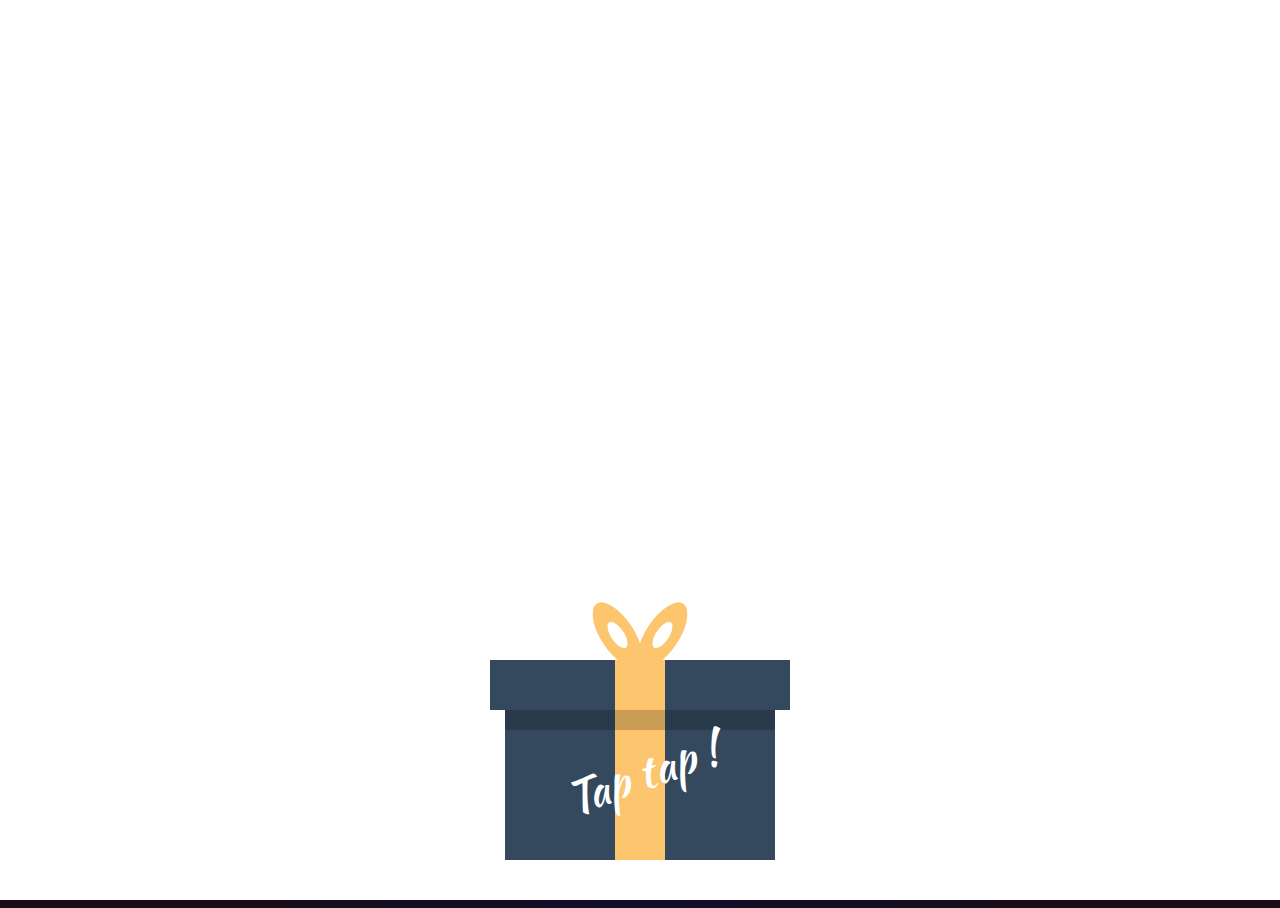
==== commit 5746ea25: "Update index.html" ====
--- a/index.html
+++ b/index.html
@@ -1,48 +1,4 @@
 <!DOCTYPE html>
-<html lang="en" >
-
-<head>
-  <meta charset="UTF-8">
-  <title>kartu ultah</title>
-  <link rel="stylesheet" href="css/normalize.min.css">
-
-      <link rel="stylesheet" href="css/style.css">
-</head>
-
-<body>
-
-  <div class='moon'>
-  <div class='crater1'></div>
-  <div class='crater2'></div>
-  <div class='crater3'></div>
-</div>
-<canvas id="canvas"></canvas>
-<div id="sea"></div>
-<div id="beach"></div>
-<img src="https://dl.dropbox.com/s/2k0mtrxc2dqurmh/jumping.png" alt="jumping-people" id="people" />
-<img src="https://dl.dropbox.com/s/zoftkmdxyyqr8ce/belair.png" alt="jumping-people" id="car" />
-
-<div id="merrywrap" class="merrywrap">
-
-  <!-- for confetti -->
-  <span id="point1" style="display: block;"></span>
-  <span id="point2" style="display: block; float: right;"></span>
-
-  <!-- for countdown -->
-  <div id="countdown" style="display: none;">
-    <h1>Kurang</h1>
-    <h1 id="timer">0 Hari 0 Jam 0 Menit 0 Detik</h1>
-    <h1>Lagi</h1>
-  </div>
-
-  <div class="giftbox">
-    <div class="cover">
-      <div></div>
-    </div>
-    <div class="box"></div>
-  </div>
-  <div class="icons">
-    <div class="row"> <!DOCTYPE html>
 <html lang="en" >
 
 <head>
@@ -119,7 +75,7 @@
   
   <div id="video"></div>
  
-  <script src='js/confetti.js'></script>
+/*  <script src='js/confetti.js'></script> */
   <script  src="js/index.js"></script>
   <script src="js/countdown.js"></script>
 
@@ -129,42 +85,3 @@
 </body>
 
 </html>
-
-      <span>S</span>
-      <span>E</span>
-      <span>L</span>
-      <span>A</span>
-      <span>M</span>
-      <span>A</span>
-      <span>T</span>
-    </div>
-    <div class="row"> 
-      <span>U</span>
-      <span>L</span>
-      <span>A</span>
-      <span>N</span>
-      <span>G</span>
-      <span> </span>
-      <span>T</span>
-      <span>A</span>
-      <span>H</span>
-      <span>U</span>
-      <span>N</span>
-    </div>
-    <div class="row" id="born"></div>
-    <div id="name" class="row"></div>
-  </div>
-</div>
-
-  
-  <div id="video"></div>
- 
-  <script  src="js/index.js"></script>
-  <script src="js/countdown.js"></script>
-
-
-
-
-</body>
-
-</html>
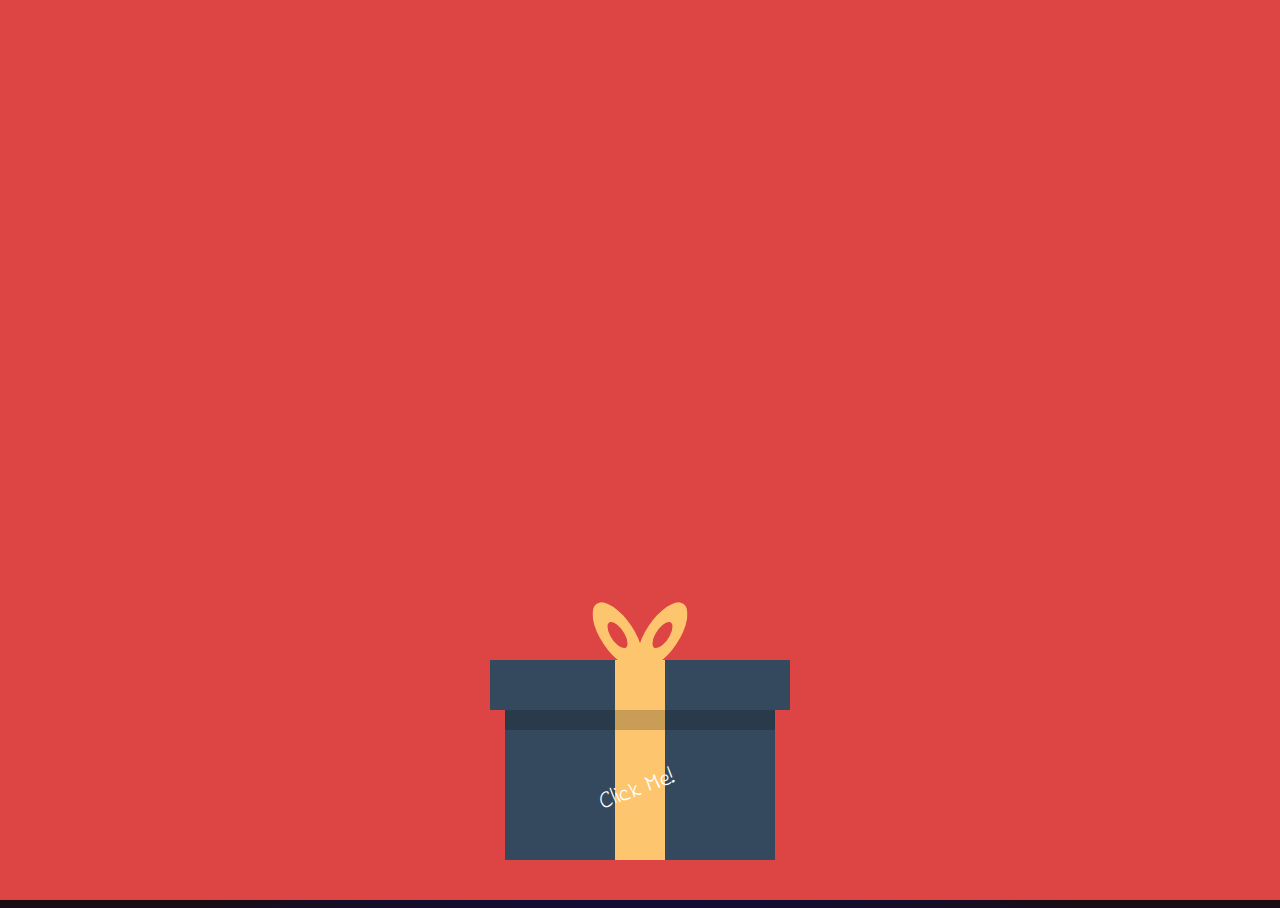
==== commit 681710e1: "Update index.html" ====
--- a/index.html
+++ b/index.html
@@ -23,16 +23,6 @@
 
 <div id="merrywrap" class="merrywrap">
 
-  <!-- for confetti -->
-  <span id="point1" style="display: block;"></span>
-  <span id="point2" style="display: block; float: right;"></span>
-
-  <!-- for countdown -->
-  <div id="countdown" style="display: none;">
-    <h1>Kurang</h1>
-    <h1 id="timer">0 Hari 0 Jam 0 Menit 0 Detik</h1>
-    <h1>Lagi</h1>
-  </div>
 
   <div class="giftbox">
     <div class="cover">
@@ -68,14 +58,9 @@
   </div>
 </div>
 
-/* <div id="video">
-<iframe width="255" height="155" src="https://www.youtube.com/embed/KDxJlW6cxRk?controls=0&loop=1" frameborder="0" allowfullscreen></iframe>
-</div>
-*/
   
   <div id="video"></div>
  
-/*  <script src='js/confetti.js'></script> */
   <script  src="js/index.js"></script>
   <script src="js/countdown.js"></script>
 
--- a/css/style.css
+++ b/css/style.css
@@ -1,48 +1,4 @@
-/* Kaushan+Script, oregano, sail */
-/* latin-ext */
-@font-face {
-  font-family: 'Kaushan Script';
-  font-style: normal;
-  font-weight: 400;
-  src: local('Kaushan Script'), local('KaushanScript-Regular'), url(../fonts/vm8vdRfvXFLG3OLnsO15WYS5DG72wNJHMw.woff2) format('woff2');
-  unicode-range: U+0100-024F, U+0259, U+1E00-1EFF, U+2020, U+20A0-20AB, U+20AD-20CF, U+2113, U+2C60-2C7F, U+A720-A7FF;
-}
-/* latin */
-@font-face {
-  font-family: 'Kaushan Script';
-  font-style: normal;
-  font-weight: 400;
-  src: local('Kaushan Script'), local('KaushanScript-Regular'), url(../fonts/vm8vdRfvXFLG3OLnsO15WYS5DG74wNI.woff2) format('woff2');
-  unicode-range: U+0000-00FF, U+0131, U+0152-0153, U+02BB-02BC, U+02C6, U+02DA, U+02DC, U+2000-206F, U+2074, U+20AC, U+2122, U+2191, U+2193, U+2212, U+2215, U+FEFF, U+FFFD;
-}
-
-html, body, .container {
-  height: 100%;
-  font-family: 'Kaushan Script','Sail', cursive;
-}
-
-body {
-  background: #e74;
-  overflow: hidden;
-  background-image: linear-gradient(to bottom, #190e14, #0d0d4b 30%, #c76075 80%, #e9b64b 95%);
-  background-image: radial-gradient(circle at center bottom, #FD8702, #CC3051 15%, #0E0E34 75%, #190e14 90%);
-}
-
-div#beach,
-canvas#canvas {
-  position: absolute;
-  top: 0;
-  left: 0;
-  width: 100%;
-  height: 100%;
-}
-
-div#countdown h1 {
-  text-align: center;
-}
-
-div#beach {
-  background-image: url(https://dl.dropbox.com/s/oe0oce2udq44bj5/beachsil2.png);@import url("https://fonts.googleapis.com/css2?family=Indie+Flower");
+@import url("https://fonts.googleapis.com/css2?family=Indie+Flower");
 html, body, .container {
   height: 100%;
   font-family: 'Indie Flower','Sail', cursive;
@@ -501,439 +457,3 @@
   }
 }
 
-
-  /* background-size: cover; */
-  background-position: bottom right;
-  background-size: 1700px;
-  background-repeat: no-repeat;
-}
-
-div#video {
-  position: absolute;
-  right: 243px;
-  bottom: 200px;
-}
-
-div#video iframe {
-  width: 255px;
-  height: 155px;
-}
-
-#people {
-  position: absolute;
-  bottom: 65px;
-  left: 40px;
-  width: 140px;
-}
-
-#car {
-  position: absolute;
-  bottom: 46px;
-  left: 180px;
-  width: 230px;
-}
-
-div#sea {
-  background-color: blue;
-  height: 85px;
-  position: absolute;
-  bottom: 0;
-  left: 0;
-  width: 100%;
-  background-image: radial-gradient(circle at center top, #23485a, #0d0246);
-}
-
-.merrywrap {
-  position: absolute;
-  right: 0px;
-  left: 0px;
-  bottom: 0px;
-  top: 0px;
-  background-color: #fff;
-  transition: background-color .5s ease;
-}
-
-.giftbox {
-  position: absolute;
-  width: 300px;
-  height: 200px;
-  left: 50%;
-  margin-left: -150px;
-  bottom: 40px;
-  z-index: 10;
-}
-.giftbox > div {
-  background: #34495e;
-  position: absolute;
-}
-.giftbox > div:after, .giftbox > div:before {
-  position: absolute;
-  content: "";
-  top: 0;
-}
-.giftbox:after {
-  position: absolute;
-  color: #fff;
-  width: 100%;
-  content: "Tap tap !";
-  left: 0;
-  bottom: 0;
-  font-size: 45px;
-  text-align: center;
-  transform: rotate(-20deg);
-  transform-origin: 0 0;
-}
-.giftbox .cover {
-  width: 100%;
-  top: 0;
-  left: 0;
-  height: 25%;
-  z-index: 2;
-}
-.giftbox .cover:before {
-  position: absolute;
-  height: 100%;
-  left: 50%;
-  width: 50px;
-  transform: translateX(-50%);
-  background: #fdc56d;
-}
-.giftbox .cover > div {
-  position: absolute;
-  width: 50px;
-  height: 50px;
-  left: 50%;
-  top: -50px;
-  transform: translateX(-50%);
-}
-.giftbox .cover > div:before, .giftbox .cover > div:after {
-  position: absolute;
-  left: 0;
-  top: 0;
-  width: 100%;
-  height: 100%;
-  content: "";
-  box-shadow: inset 0 0 0 15px #fdc56d;
-  border-radius: 30px;
-  transform-origin: 50% 100%;
-}
-.giftbox .cover > div:before {
-  transform: translateX(-45%) skewY(40deg);
-}
-.giftbox .cover > div:after {
-  transform: translateX(45%) skewY(-40deg);
-}
-.giftbox .box {
-  right: 5%;
-  left: 5%;
-  height: 80%;
-  bottom: 0;
-}
-.giftbox .box:before {
-  width: 50px;
-  height: 100%;
-  left: 50%;
-  transform: translateX(-50%);
-  background: #fdc56d;
-}
-.giftbox .box:after {
-  width: 100%;
-  height: 30px;
-  background: rgba(0, 0, 0, 0.2);
-}
-
-.icons {
-  position: absolute;
-  left: 10px;
-  top:50%;
-  width: 100%;
-  height: auto;
-  transform: translateY(10px) rotate(-20deg);
-}
-.icons .row {
-  width: 100%;
-  text-align: center;
-}
-.icons .row span {
-  color: #888;
-  text-shadow: 4px 4px 0 rgba(96, 125, 139, 0.4);
-  font-size: 3rem;
-  min-width: 0.5rem;
-  display: inline-block;
-  opacity: 0;
-  transition: transform 0.5s ease-in, opacity 0.7s;
-}
-
-.step-1 .giftbox {
-  animation: wobble 0.5s linear infinite forwards;
-}
-.step-1 .cover {
-  animation: wobble 0.5s linear infinite  0.1s forwards;
-}
-.step-1 .icons .row span {
-  opacity: 1;
-}
-
-.step-2 .giftbox:after {
-  opacity: 0;
-}
-
-.step-3 .giftbox,
-.step-4 .giftbox {
-  opacity: 0;
-  z-index: 1;
-}
-.step-3 .giftbox:after,
-.step-4 .giftbox:after {
-  opacity: 0;
-}
-
-.step-2 .giftbox .cover {
-  animation: flyUp 0.4s ease-in forwards;
-}
-.step-2 .giftbox .box {
-  animation: flyDown 0.2s ease-in 0.05s forwards;
-}
-
-@keyframes wobble {
-  25% {
-    transform: rotate(4deg);
-  }
-  75% {
-    transform: rotate(-2deg);
-  }
-}
-@keyframes flyUp {
-  75% {
-    opacity: 1;
-  }
-  100% {
-    transform: translateY(-1000px) rotate(20deg);
-    opacity: 0;
-  }
-}
-@keyframes flyDown {
-  75% {
-    opacity: 1;
-  }
-  100% {
-    transform: translateY(100%);
-    opacity: 0;
-  }
-}
-.step-1 .icons .row span {
-  opacity: 0;
-}
-
-.step-1 .icons .row span:first-child {
-  transform: translateY(700%) translateX(600%);
-}
-
-.step-1 .icons .row span:nth-child(2) {
-  transform: translateY(700%) translateX(500%);
-}
-
-.step-1 .icons .row span:nth-child(3) {
-  transform: translateY(700%) translateX(400%);
-}
-
-.step-1 .icons .row span:nth-child(4) {
-  transform: translateY(700%) translateX(300%);
-}
-
-.step-1 .icons .row span:nth-child(5) {
-  transform: translateY(700%) translateX(200%);
-}
-
-.step-1 .icons .row span:nth-child(6) {
-  transform: translateY(700%) translateX(100%);
-}
-
-.step-1 .icons .row span:nth-child(7) {
-  transform: translateY(700%) translateX(0);
-}
-
-.step-1 .icons .row span:nth-child(8) {
-  transform: translateY(700%) translateX(-100%);
-}
-
-.step-1 .icons .row span:nth-child(9) {
-  transform: translateY(700%) translateX(-200%);
-}
-
-.step-1 .icons .row span:nth-child(10) {
-  transform: translateY(700%) translateX(-300%);
-}
-
-.step-1 .icons .row span:nth-child(11) {
-  transform: translateY(700%) translateX(-400%);
-}
-
-.step-1 .icons .row span:nth-child(12) {
-  transform: translateY(700%) translateX(-500%);
-}
-
-.step-1 .icons .row span:nth-child(13) {
-  transform: translateY(700%) translateX(-600%);
-}
-
-.step-2 .icons .row span:nth-child(2) {
-  -webkit-transition-delay: 0.1s;
-  transition-delay: 0.1s;
-}
-
-.step-2 .icons .row span:nth-child(3) {
-  -webkit-transition-delay: 0.15s;
-  transition-delay: 0.15s;
-}
-
-.step-2 .icons .row span:nth-child(4) {
-  -webkit-transition-delay: 0.2s;
-  transition-delay: 0.2s;
-}
-
-.step-2 .icons .row span:nth-child(5) {
-  -webkit-transition-delay: 0.25s;
-  transition-delay: 0.25s;
-}
-
-.step-2 .icons .row span:nth-child(6) {
-  -webkit-transition-delay: 0.3s;
-  transition-delay: 0.3s;
-}
-
-.step-2 .icons .row span:nth-child(7) {
-  -webkit-transition-delay: 0.35s;
-  transition-delay: 0.35s;
-}
-
-.step-2 .icons .row span:nth-child(8) {
-  -webkit-transition-delay: 0.4s;
-  transition-delay: 0.4s;
-}
-
-.step-2 .icons .row span:nth-child(9) {
-  -webkit-transition-delay: 0.45s;
-  transition-delay: 0.45s;
-}
-
-.step-2 .icons .row span:nth-child(10) {
-  -webkit-transition-delay: 0.5s;
-  transition-delay: 0.5s;
-}
-
-.step-2 .icons .row span:nth-child(11) {
-  -webkit-transition-delay: 0.55s;
-  transition-delay: 0.55s;
-}
-
-.step-2 .icons .row span:nth-child(12) {
-  -webkit-transition-delay: 0.6s;
-  transition-delay: 0.6s;
-}
-
-.step-2 .icons .row span:nth-child(13) {
-  -webkit-transition-delay: 0.65s;
-  transition-delay: 0.65s;
-}
-
-.step-2 .icons span, .step-3 .icons span, .step-4 .icons span {
-  opacity: 1;
-  transition-timing-function: cubic-bezier(0, 0, 0.2, 0.91);
-}
-
-.step-4 .icons .row span, .step-3 .icons .row span {
-  /*animation: wobble 0.6s linear infinite forwards;*/
-  color: #c6e2ff;
-  animation: neon .08s ease-in-out infinite alternate;
-}
-
-.step-4 .icons .row span:nth-child(even), .step-3 .icons .row span:nth-child(even) {
-  animation-duration: 0.7s;
-}
-
-@keyframes neon {
-  from {
-    text-shadow: 0 0 6px rgba(202, 228, 225, 0.92), 0 0 30px rgba(202, 228, 225, 0.34), 0 0 12px rgba(30, 132, 242, 0.52), 0 0 21px rgba(30, 132, 242, 0.92), 0 0 34px rgba(30, 132, 242, 0.78), 0 0 54px rgba(30, 132, 242, 0.92);
-  }
-  to {
-    text-shadow: 0 0 6px rgba(202, 228, 225, 0.98), 0 0 30px rgba(202, 228, 225, 0.42), 0 0 12px rgba(30, 132, 242, 0.58), 0 0 22px rgba(30, 132, 242, 0.84), 0 0 38px rgba(30, 132, 242, 0.88), 0 0 60px #1e84f2;
-  }
-}
-.moon {
-  position: absolute;
-  top: 10%;
-  right: 200px;
-  width: 100px;
-  height: 100px;
-  border-radius: 50%;
-  background: #ddd;
-  box-shadow: inset 20px -10px 0 0 #b9b9b9;
-}
-
-.moon .crater1 {
-  position: absolute;
-  width: 30px;
-  height: 30px;
-  border-radius: 50%;
-  background: #bbb;
-  box-shadow: inset -3px 1.5px 0 0 #aaa;
-  top: 20px;
-  right: 20px;
-}
-
-.moon .crater2 {
-  position: absolute;
-  width: 10px;
-  height: 10px;
-  border-radius: 50%;
-  background: #bbb;
-  box-shadow: inset -1px 0.5px 0 0 #aaa;
-  top: 45px;
-  right: 50px;
-}
-
-.moon .crater3 {
-  position: absolute;
-  width: 15px;
-  height: 15px;
-  border-radius: 50%;
-  background: #bbb;
-  box-shadow: inset -1.5px 0.75px 0 0 #aaa;
-  top: 60px;
-  right: 25px;
-}
-
-@media (min-width: 1000px) {
-  .icons {
-    left: 30px;
-  }
-
-  .icons .row span {
-    font-size: 56px;
-  }
-
-  #people {
-    left: 80px;
-    bottom: 70px;
-    width: 160px;
-  }
-
-  div#beach {
-    background-size: 2000px;
-  }
-
-  div#video {
-    right: 290px;
-    bottom: 235px;
-  }
-
-  div#video iframe {
-    width: 295px;
-    height: 185px;
-  }
-
-  .moon {
-    right: 230px;
-  }
-}
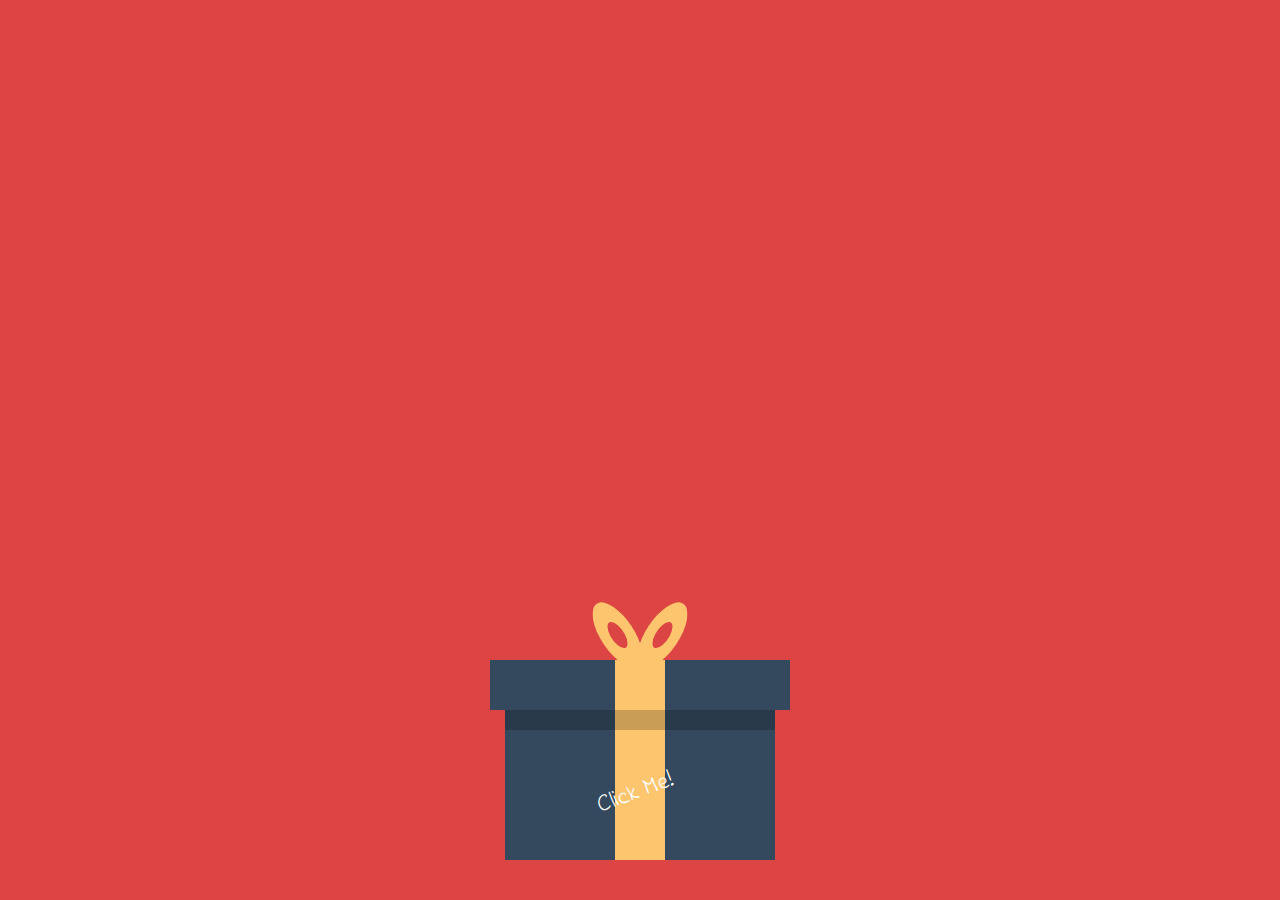
==== commit e15450ec: "Add files via upload" ====
--- a/index.html
+++ b/index.html
@@ -4,6 +4,7 @@
 <head>
   <meta charset="UTF-8">
   <title>kartu ultah</title>
+  <link rel="stylesheet" href="css/normalize.min.css">
 
       <link rel="stylesheet" href="css/style.css">
 </head>
@@ -16,13 +17,23 @@
   <div class='crater3'></div>
 </div>
 <canvas id="canvas"></canvas>
-<div id="sea"></div>
-<div id="beach"></div>
-<img src="https://dl.dropbox.com/s/2k0mtrxc2dqurmh/jumping.png" alt="jumping-people" id="people" />
-<img src="https://dl.dropbox.com/s/zoftkmdxyyqr8ce/belair.png" alt="jumping-people" id="car" />
+<!-- <div id="sea"></div> -->
+<!-- <div id="beach"></div> -->
+<!-- <img src="https://dl.dropbox.com/s/2k0mtrxc2dqurmh/jumping.png" alt="jumping-people" id="people" /> -->
+<!-- <img src="https://dl.dropbox.com/s/zoftkmdxyyqr8ce/belair.png" alt="jumping-people" id="car" />-->
 
 <div id="merrywrap" class="merrywrap">
 
+  <!-- for confetti -->
+  <span id="point1" style="display: block;"></span>
+  <span id="point2" style="display: block; float: right;"></span>
+
+  <!-- for countdown -->
+  <div id="countdown" style="display: none;">
+    <h1>Kurang</h1>
+    <h1 id="timer">0 Hari 0 Jam 0 Menit 0 Detik</h1>
+    <h1>Lagi</h1>
+  </div>
 
   <div class="giftbox">
     <div class="cover">
@@ -58,9 +69,12 @@
   </div>
 </div>
 
+<div id="video">
+<iframe width="255" height="155" src="https://www.youtube.com/embed/KDxJlW6cxRk?controls=0&loop=1" frameborder="0" allowfullscreen></iframe>
+</div>
+
   
-  <div id="video"></div>
- 
+  <script src='js/confetti.js'></script>
   <script  src="js/index.js"></script>
   <script src="js/countdown.js"></script>
 
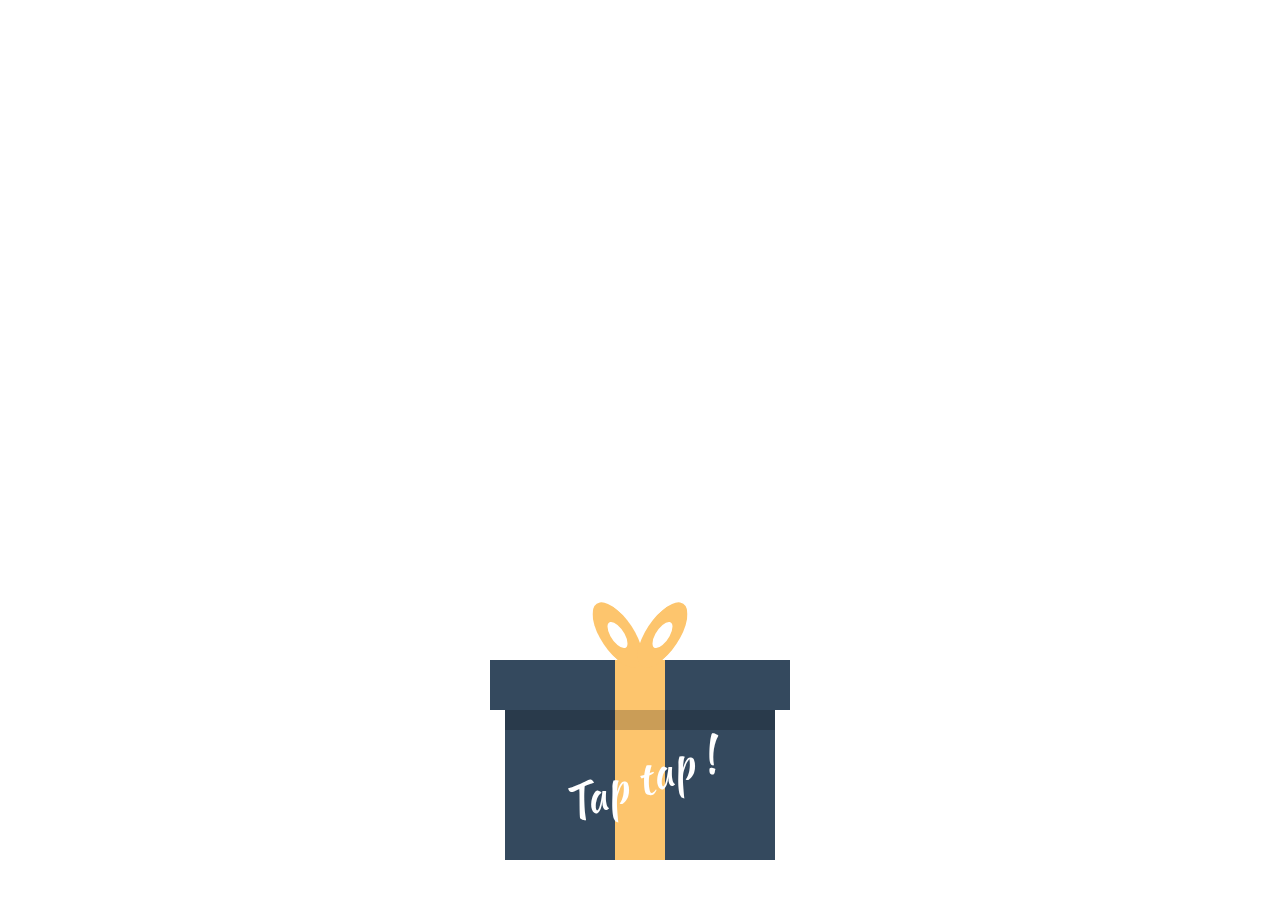
==== commit 209a0448: "Update index.html" ====
--- a/index.html
+++ b/index.html
@@ -69,10 +69,10 @@
   </div>
 </div>
 
-<div id="video">
+/* <div id="video">
 <iframe width="255" height="155" src="https://www.youtube.com/embed/KDxJlW6cxRk?controls=0&loop=1" frameborder="0" allowfullscreen></iframe>
 </div>
-
+*/
   
   <script src='js/confetti.js'></script>
   <script  src="js/index.js"></script>
--- a/css/style.css
+++ b/css/style.css
@@ -1,14 +1,31 @@
-@import url("https://fonts.googleapis.com/css2?family=Indie+Flower");
+/* Kaushan+Script, oregano, sail */
+/* latin-ext */
+@font-face {
+  font-family: 'Kaushan Script';
+  font-style: normal;
+  font-weight: 400;
+  src: local('Kaushan Script'), local('KaushanScript-Regular'), url(../fonts/vm8vdRfvXFLG3OLnsO15WYS5DG72wNJHMw.woff2) format('woff2');
+  unicode-range: U+0100-024F, U+0259, U+1E00-1EFF, U+2020, U+20A0-20AB, U+20AD-20CF, U+2113, U+2C60-2C7F, U+A720-A7FF;
+}
+/* latin */
+@font-face {
+  font-family: 'Kaushan Script';
+  font-style: normal;
+  font-weight: 400;
+  src: local('Kaushan Script'), local('KaushanScript-Regular'), url(../fonts/vm8vdRfvXFLG3OLnsO15WYS5DG74wNI.woff2) format('woff2');
+  unicode-range: U+0000-00FF, U+0131, U+0152-0153, U+02BB-02BC, U+02C6, U+02DA, U+02DC, U+2000-206F, U+2074, U+20AC, U+2122, U+2191, U+2193, U+2212, U+2215, U+FEFF, U+FFFD;
+}
+
 html, body, .container {
   height: 100%;
-  font-family: 'Indie Flower','Sail', cursive;
+  font-family: 'Kaushan Script','Sail', cursive;
 }
 
 body {
   background: #e74;
   overflow: hidden;
   background-image: linear-gradient(to bottom, #190e14, #0d0d4b 30%, #c76075 80%, #e9b64b 95%);
-  background-image: radial-gradient(circle at center bottom, #e9b64b, #c76075 15%, #0d0d4b 75%, #190e14 90%);
+  background-image: radial-gradient(circle at center bottom, #FD8702, #CC3051 15%, #0E0E34 75%, #190e14 90%);
 }
 
 div#beach,
@@ -18,6 +35,10 @@
   left: 0;
   width: 100%;
   height: 100%;
+}
+
+div#countdown h1 {
+  text-align: center;
 }
 
 div#beach {
@@ -69,7 +90,7 @@
   left: 0px;
   bottom: 0px;
   top: 0px;
-  background-color: #d44;
+  background-color: #fff;
   transition: background-color .5s ease;
 }
 
@@ -95,10 +116,10 @@
   position: absolute;
   color: #fff;
   width: 100%;
-  content: "Click Me!";
+  content: "Tap tap !";
   left: 0;
   bottom: 0;
-  font-size: 24px;
+  font-size: 45px;
   text-align: center;
   transform: rotate(-20deg);
   transform-origin: 0 0;
@@ -165,8 +186,8 @@
 .icons {
   position: absolute;
   left: 10px;
-  /*top:50%;
-  width: 100%;*/
+  top:50%;
+  width: 100%;
   height: auto;
   transform: translateY(10px) rotate(-20deg);
 }
@@ -175,9 +196,10 @@
   text-align: center;
 }
 .icons .row span {
-  color: #e5e5e5;
+  color: #888;
   text-shadow: 4px 4px 0 rgba(96, 125, 139, 0.4);
-  font-size: 50px;
+  font-size: 3rem;
+  min-width: 0.5rem;
   display: inline-block;
   opacity: 0;
   transition: transform 0.5s ease-in, opacity 0.7s;
@@ -456,4 +478,3 @@
     right: 230px;
   }
 }
-
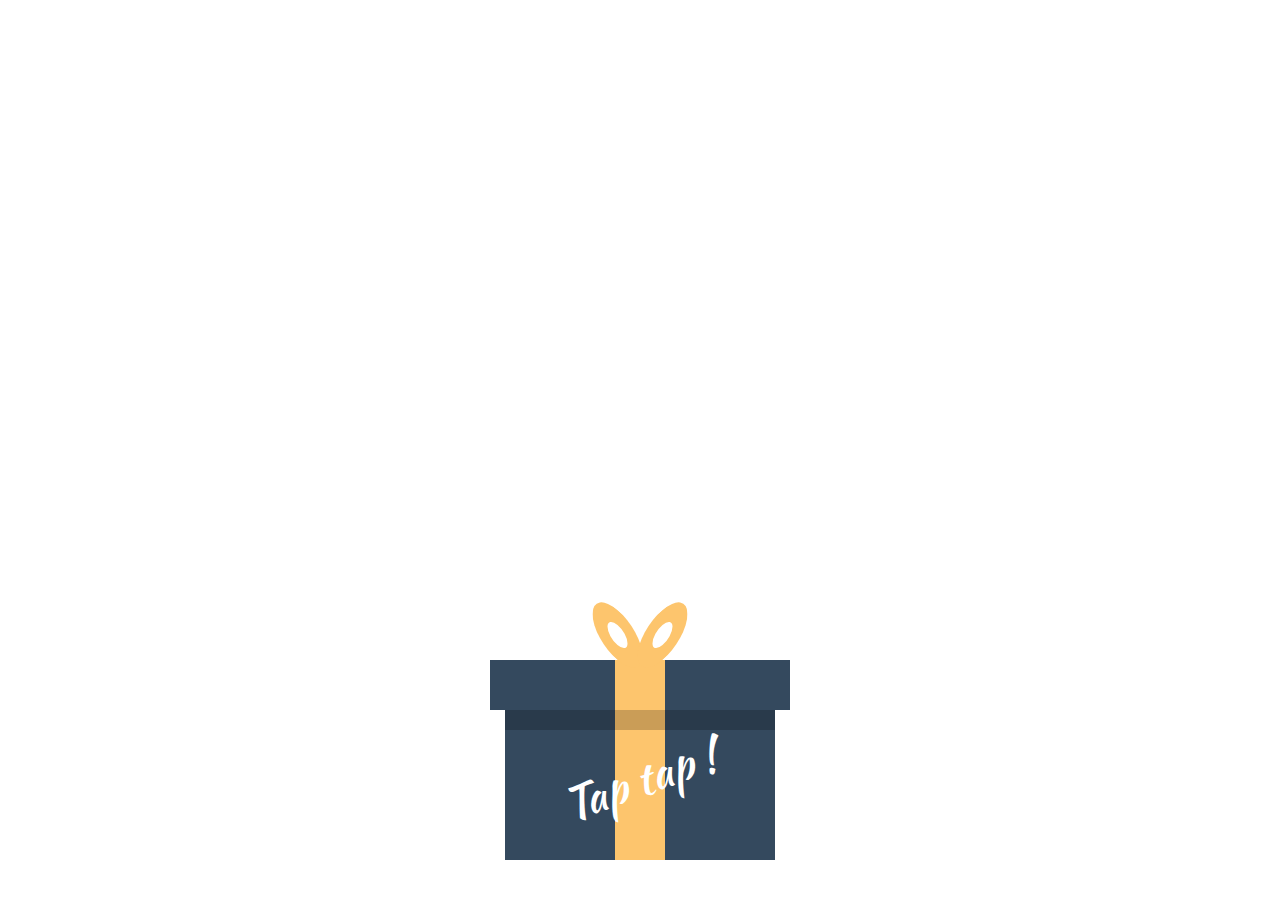
==== commit 5339473f: "Update index.html" ====
--- a/index.html
+++ b/index.html
@@ -69,10 +69,6 @@
   </div>
 </div>
 
-/* <div id="video">
-<iframe width="255" height="155" src="https://www.youtube.com/embed/KDxJlW6cxRk?controls=0&loop=1" frameborder="0" allowfullscreen></iframe>
-</div>
-*/
   
   <script src='js/confetti.js'></script>
   <script  src="js/index.js"></script>
